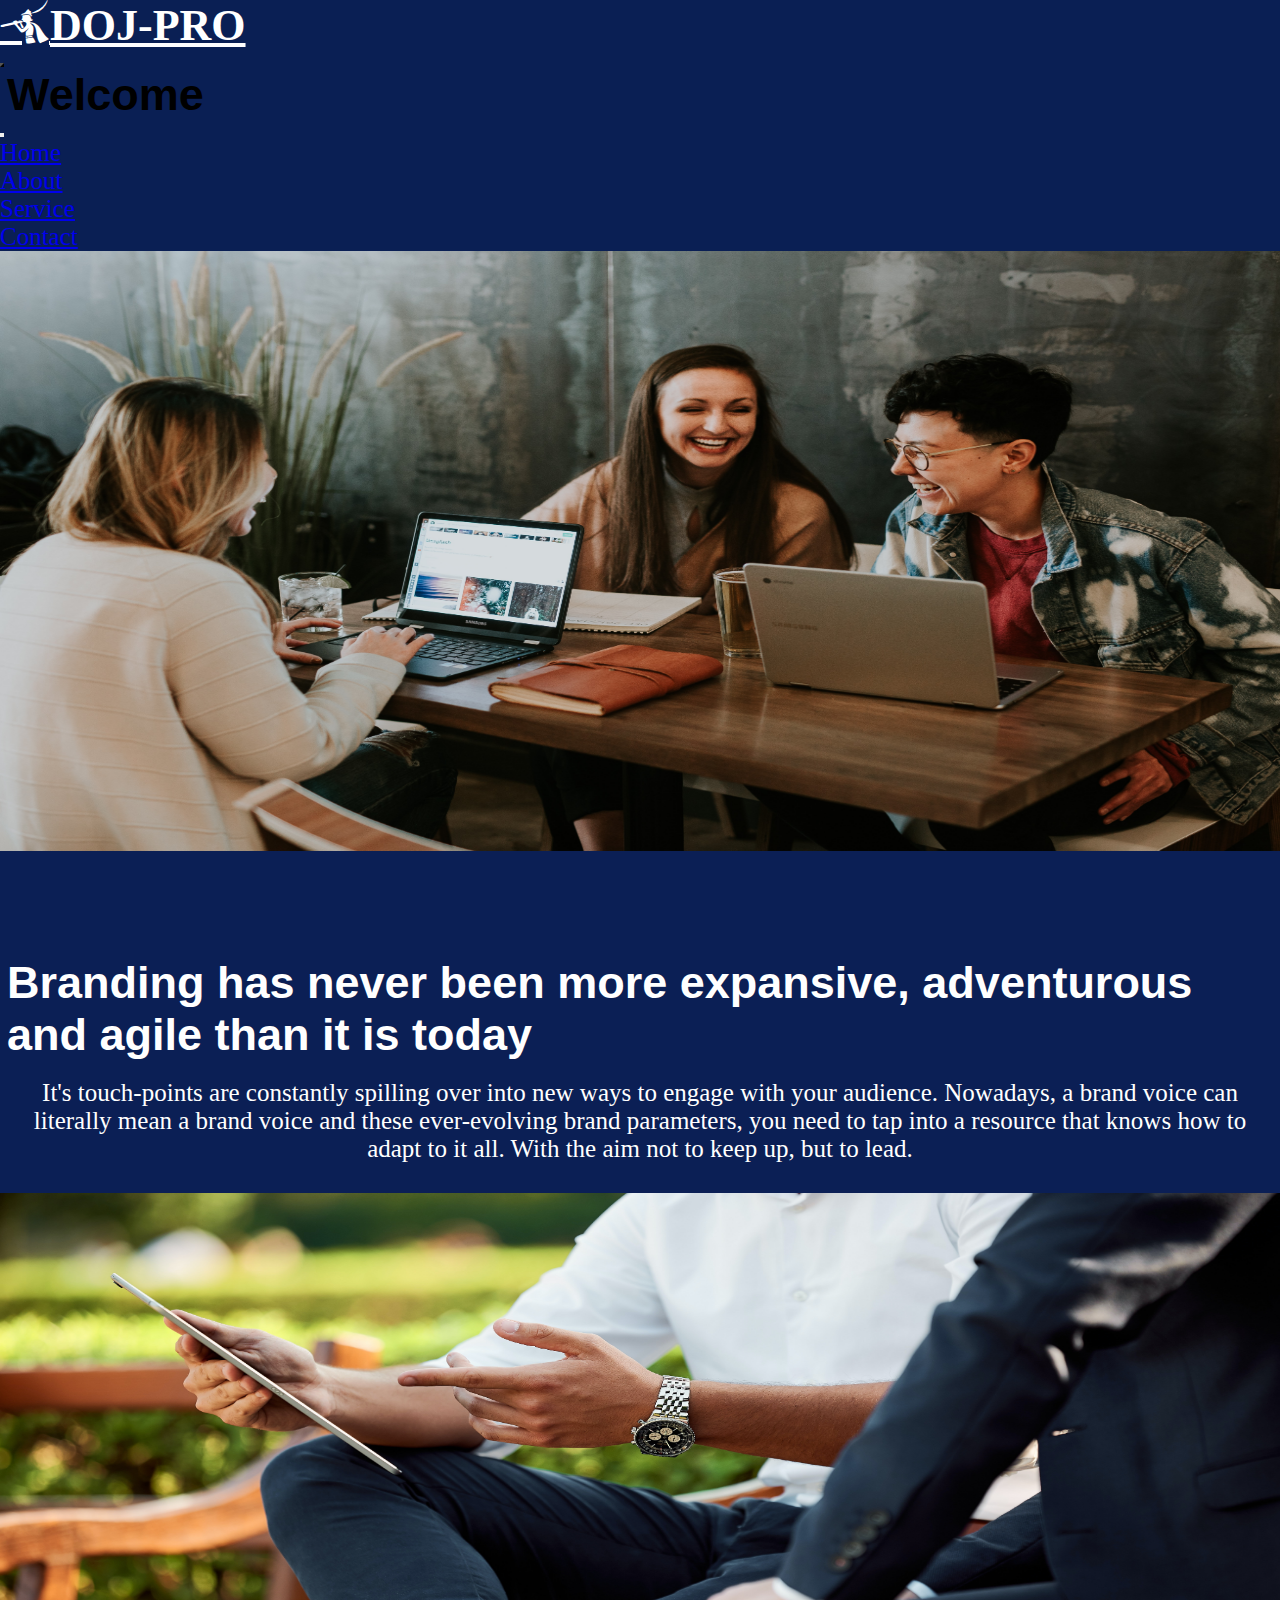
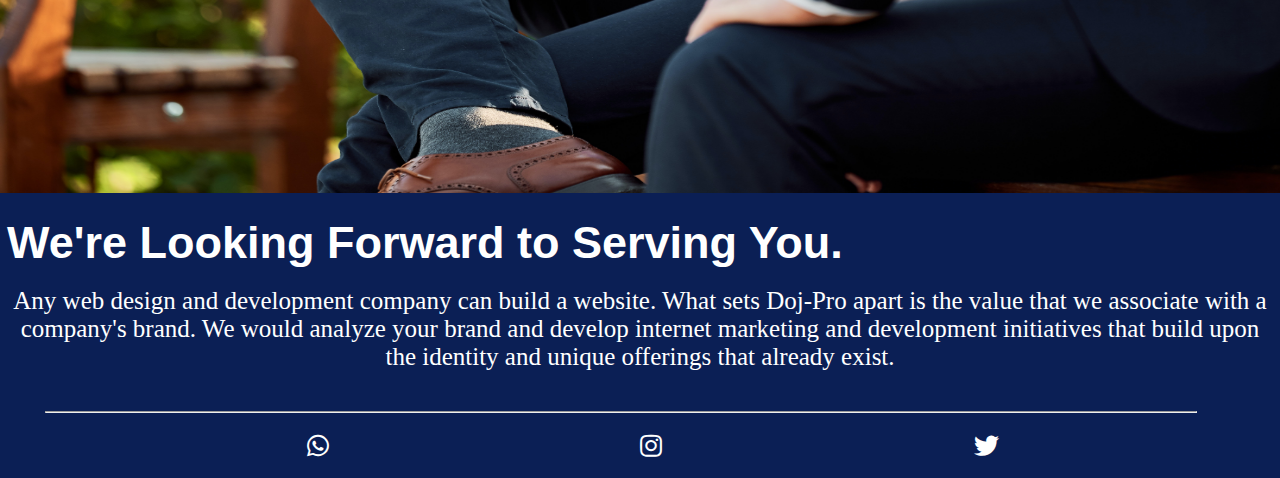
==== brand.html @ 577ec4f8 "Initial commit" ====
<!DOCTYPE html>
<html lang="en">
<head>
    <meta charset="UTF-8">
    <meta http-equiv="X-UA-Compatible" content="IE=edge">
    <meta name="viewport" content="width=device-width, initial-scale=1.0">
    <link href="https://cdn.jsdelivr.net/npm/bootstrap@5.2.2/dist/css/bootstrap.min.css" rel="stylesheet" integrity="sha384-Zenh87qX5JnK2Jl0vWa8Ck2rdkQ2Bzep5IDxbcnCeuOxjzrPF/et3URy9Bv1WTRi" crossorigin="anonymous">
    <link rel="stylesheet" href="fontawesome-free-5.15.3-web/css/all.css">
    <link rel="stylesheet" href="brand.css">
    <title>Document</title>
</head>
<body>
    <nav class="navbar top fixed-top">
        <div class="container-fluid">
          <a class="navbar-brand" href="#gam"><i class="fab fa-pied-piper-alt"></i>
            <h1 class="oj">DOJ-PRO</h1></a>
          <button class="navbar-toggler redbtn" type="button" data-bs-toggle="offcanvas" data-bs-target="#offcanvasNavbar" aria-controls="offcanvasNavbar">
            <span class="navbar-toggler-icon bluebtn"></span>
          </button>
          <div class="offcanvas offcanvas-end" tabindex="-1" id="offcanvasNavbar" aria-labelledby="offcanvasNavbarLabel">
            <div class="offcanvas-header">
              <h5 class="offcanvas-title" id="offcanvasNavbarLabel">Welcome</h5>
              <button type="button" class="btn-close" data-bs-dismiss="offcanvas" aria-label="Close"></button>
            </div>
            <div class="offcanvas-body">
              <ul class="navbar-nav justify-content-end flex-grow-1 pe-3">
                <li class="nav-item">
                  <a class="nav-link active we" aria-current="page" href="DOJ-PRO.HTML">Home</a>
                </li>
                <li class="nav-item">
                  <a class="nav-link we" href="DOJ-PRO.HTML">About</a>
                </li>
                <li class="nav-item">
                  <a class="nav-link active we" aria-current="page" href="DOJ-PRO.HTML">Service</a>
                </li>
                <li class="nav-item">
                  <a class="nav-link we" href="DOJ-PRO.HTML">Contact</a>
                </li>
              </ul>
                </li>
              </ul>
            </div>
          </div>
        </div>
      </nav>
      <script src="https://cdn.jsdelivr.net/npm/bootstrap@5.2.2/dist/js/bootstrap.bundle.min.js" integrity="sha384-OERcA2EqjJCMA+/3y+gxIOqMEjwtxJY7qPCqsdltbNJuaOe923+mo//f6V8Qbsw3" crossorigin="anonymous"></script>
    <img src="./brooke-cagle-g1Kr4Ozfoac-unsplash.jpg" alt="">
    <section class="da">
        <h5>Branding has never been more expansive, adventurous and agile than it is today</h5><br>
        <p class="re">It's touch-points are constantly spilling over into new ways to engage with your audience. Nowadays, a brand voice can literally mean a brand voice and these ever-evolving brand parameters, you need to tap into a resource that knows how to adapt to it all. With the aim not to keep up, but to lead.</p>
    </section>
    <img src="./mediensturmer-aWf7mjwwJJo-unsplash.jpg" alt="">
    <section class="pro">
        <h5 class="fd">We're Looking Forward to Serving You.</h5><br>
        <p class="any">Any web design and development company can build a website. What sets Doj-Pro apart is the value that we associate with a company's brand. We would analyze your brand and develop internet marketing and development initiatives that build upon the identity and unique offerings that already exist.</p>
    </section>
    <div class="four">
        <hr> 
    </div>
    <div class="k">
        <a href="https://wa.me/message/ANUH5YC7OFXKL1"><i id="di" class="fab fa-whatsapp"></i></a>
        <a href="https://www.instagram.com/prosper_adedoja/"><i id="di" class="fab fa-instagram"></i></a>
        <a href="https://www.twitter.com/@prosper_adedoja"><i id="di" class="fab fa-twitter"></i></a>
    </div>
</body>
</html>
---- brand.css ----
@media (min-width: 320px) and (max-width: 374px) {
    *{
        margin: 0px;
        padding: 0px;
        box-sizing: border-box;
    }
    body{
        background-color: rgb(11, 31, 85);
    }
    header{
        display: flex;
        color: white;
        padding: 15px 20px;
    }
    .fa-pied-piper-alt{
        font-size: 30px;
    }
    img{
        height: 100%;
        width: 100%;
        margin-top: 20%;
    }
    .we{
        font-size: 25px;
        font-family: cursive;
    }
    .top{
        background-color: rgba(11, 31, 85, 0.932);
    }
    .redbtn{
        font-size: 15px;
        background-color: white;
        
    }
    .redbtn:hover{
        color: white;
    }
    .navbar-brand{
        display: flex;
        color: white;
    }
    .navbar-brand:hover{
        color: white;
    }
    h4{
        font-family: Arial, "Helvetica Neue", Helvetica, sans-serif;
        font-size: 28px;
        margin-top: 10px;
        margin-bottom: 10px;
        color: rgba(0, 0, 0, 0.952);
    }
    .tro{
        font-family: cursive;
        margin-bottom: 15px;
    }
    .da{
        margin-top: 10%;
        color: white;
    }
    h5{
        font-size: 20px;
        margin-left: 7px;
        font-family: Arial, "Helvetica Neue", Helvetica, sans-serif;
    }
    .re{
        text-align: center;
        padding: 0px 10px;
        font-family: cursive;
        margin-bottom: 20px;
    }
    .pro{
        color: white;
    }
    .any{
        text-align: center;
        padding: 0px 10px;
        font-family: cursive;
        margin-bottom: 20px;
    }
    .fd{
        margin-top: 20px;        
    }
    hr{
        width: 88%;
        margin-left: 18px;
    }
    #di{
        color: white;
        margin-top: 10px;
        margin-bottom: 10px;
        padding-left: 65px;
    }
}

@media (min-width: 375px) and (max-width: 424px) {
    *{
        margin: 0px;
        padding: 0px;
        box-sizing: border-box;
    }
    body{
        background-color: rgb(11, 31, 85);
    }
    header{
        display: flex;
        color: white;
        padding: 15px 20px;
    }
    .fa-pied-piper-alt{
        font-size: 30px;
    }
    img{
        height: 100%;
        width: 100%;
        margin-top: 20%;
    }
    .we{
        font-size: 25px;
        font-family: cursive;
    }
    .top{
        background-color: rgba(11, 31, 85, 0.932);
    }
    .redbtn{
        font-size: 15px;
        background-color: white;
        
    }
    .redbtn:hover{
        color: white;
    }
    .navbar-brand{
        display: flex;
        color: white;
    }
    .navbar-brand:hover{
        color: white;
    }
    h4{
        font-family: Arial, "Helvetica Neue", Helvetica, sans-serif;
        font-size: 28px;
        margin-top: 10px;
        margin-bottom: 10px;
        color: rgba(0, 0, 0, 0.952);
    }
    .tro{
        font-family: cursive;
        margin-bottom: 15px;
    }
    .da{
        margin-top: 10%;
        color: white;
    }
    h5{
        font-size: 20px;
        margin-left: 7px;
        font-family: Arial, "Helvetica Neue", Helvetica, sans-serif;
    }
    .re{
        text-align: center;
        padding: 0px 10px;
        font-family: cursive;
        margin-bottom: 20px;
    }
    .pro{
        color: white;
    }
    .any{
        text-align: center;
        padding: 0px 10px;
        font-family: cursive;
        margin-bottom: 20px;
    }
    .fd{
        margin-top: 20px;        
    }
    hr{
        width: 88%;
        margin-left: 20px;
    }
    #di{
        color: white;
        margin-top: 15px;
        margin-bottom: 15px;
        padding-left: 79px;
    }
}

@media (min-width: 425px) and (max-width: 500px) {
    *{
        margin: 0px;
        padding: 0px;
        box-sizing: border-box;
    }
    body{
        background-color: rgb(11, 31, 85);
    }
    header{
        display: flex;
        color: white;
        padding: 15px 20px;
    }
    .fa-pied-piper-alt{
        font-size: 30px;
    }
    img{
        height: 100%;
        width: 100%;
        margin-top: 20%;
    }
    .we{
        font-size: 25px;
        font-family: cursive;
    }
    .top{
        background-color: rgba(11, 31, 85, 0.932);
    }
    .redbtn{
        font-size: 15px;
        background-color: white;
        
    }
    .redbtn:hover{
        color: white;
    }
    .navbar-brand{
        display: flex;
        color: white;
    }
    .navbar-brand:hover{
        color: white;
    }
    h4{
        font-family: Arial, "Helvetica Neue", Helvetica, sans-serif;
        font-size: 28px;
        margin-top: 10px;
        margin-bottom: 10px;
        color: rgba(0, 0, 0, 0.952);
    }
    .tro{
        font-family: cursive;
        margin-bottom: 15px;
    }
    .da{
        margin-top: 9%;
        color: white;
    }
    h5{
        font-size: 25px;
        margin-left: 7px;
        font-family: Arial, "Helvetica Neue", Helvetica, sans-serif;
    }
    .re{
        text-align: center;
        padding: 0px 10px;
        font-family: cursive;
        margin-bottom: 20px;
        font-size: 20px;
    }
    .pro{
        color: white;
    }
    .any{
        text-align: center;
        padding: 0px 10px;
        font-family: cursive;
        margin-bottom: 20px;
        font-size: 20px;
    }
    .fd{
        margin-top: 20px;     
        font-size: 30px;   
    }
    hr{
        width: 88%;
        margin-left: 23px;
    }
    #di{
        color: white;
        margin-top: 15px;
        margin-bottom: 15px;
        padding-left: 22%;

    }
}

@media (min-width: 501px) and (max-width: 600px) {
    *{
        margin: 0px;
        padding: 0px;
        box-sizing: border-box;
    }
    body{
        background-color: rgb(11, 31, 85);
    }
    header{
        display: flex;
        color: white;
        padding: 15px 20px;
    }
    .fa-pied-piper-alt{
        font-size: 30px;
    }
    img{
        height: 100%;
        width: 100%;
        margin-top: 20%;
    }
    .we{
        font-size: 25px;
        font-family: cursive;
    }
    .top{
        background-color: rgba(11, 31, 85, 0.932);
    }
    .redbtn{
        font-size: 15px;
        background-color: white;
        
    }
    .redbtn:hover{
        color: white;
    }
    .navbar-brand{
        display: flex;
        color: white;
    }
    .navbar-brand:hover{
        color: white;
    }
    h4{
        font-family: Arial, "Helvetica Neue", Helvetica, sans-serif;
        font-size: 28px;
        margin-top: 10px;
        margin-bottom: 10px;
        color: rgba(0, 0, 0, 0.952);
    }
    .tro{
        font-family: cursive;
        margin-bottom: 15px;
    }
    .da{
        margin-top: 8%;
        color: white;
    }
    h5{
        font-size: 35px;
        margin-left: 7px;
        font-family: Arial, "Helvetica Neue", Helvetica, sans-serif;
    }
    .re{
        text-align: center;
        padding: 0px 10px;
        font-family: cursive;
        margin-bottom: 20px;
        font-size: 20px;
    }
    .pro{
        color: white;
    }
    .any{
        text-align: center;
        padding: 0px 10px;
        font-family: cursive;
        margin-bottom: 20px;
        font-size: 20px;
    }
    .fd{
        margin-top: 20px;     
        font-size: 40px;   
    }
    hr{
        width: 88%;
        margin-left: 23px;
    }
    #di{
        color: white;
        margin-top: 15px;
        margin-bottom: 15px;
        padding-left: 22%;

    }
}

@media (min-width: 601px) and (max-width: 700px) {
    *{
        margin: 0px;
        padding: 0px;
        box-sizing: border-box;
    }
    body{
        background-color: rgb(11, 31, 85);
    }
    header{
        display: flex;
        color: white;
        padding: 15px 20px;
    }
    .fa-pied-piper-alt{
        font-size: 32px;
    }
    img{
        height: 100%;
        width: 100%;
        margin-top: 20%;
    }
    .we{
        font-size: 25px;
        font-family: cursive;
    }
    .top{
        background-color: rgba(11, 31, 85, 0.932);
    }
    .redbtn{
        font-size: 15px;
        background-color: white;
        
    }
    .redbtn:hover{
        color: white;
    }
    .navbar-brand{
        display: flex;
        color: white;
    }
    .navbar-brand:hover{
        color: white;
    }
    h4{
        font-family: Arial, "Helvetica Neue", Helvetica, sans-serif;
        font-size: 28px;
        margin-top: 10px;
        margin-bottom: 10px;
        color: rgba(0, 0, 0, 0.952);
    }
    .tro{
        font-family: cursive;
        margin-bottom: 15px;
    }
    .da{
        margin-top: 8%;
        color: white;
    }
    h5{
        font-size: 35px;
        margin-left: 7px;
        font-family: Arial, "Helvetica Neue", Helvetica, sans-serif;
    }
    .re{
        text-align: center;
        padding: 0px 10px;
        font-family: cursive;
        margin-bottom: 20px;
        font-size: 20px;
    }
    .pro{
        color: white;
    }
    .any{
        text-align: center;
        padding: 0px 10px;
        font-family: cursive;
        margin-bottom: 20px;
        font-size: 20px;
    }
    .fd{
        margin-top: 20px;     
        font-size: 40px;   
    }
    hr{
        width: 88%;
        margin-left: 23px;
    }
    #di{
        color: white;
        margin-top: 15px;
        margin-bottom: 15px;
        padding-left: 22%;
    }
    
}

@media (min-width: 701px) and (max-width: 767px) {
    *{
        margin: 0px;
        padding: 0px;
        box-sizing: border-box;
    }
    body{
        background-color: rgb(11, 31, 85);
    }
    header{
        display: flex;
        color: white;
        padding: 15px 20px;
    }
    .fa-pied-piper-alt{
        font-size: 37px;
    }
    img{
        height: 100%;
        width: 100%;
        margin-top: 15%;
    }
    .we{
        font-size: 25px;
        font-family: cursive;
    }
    .top{
        background-color: rgba(11, 31, 85, 0.932);
    }
    .redbtn{
        font-size: 15px;
        background-color: white;
        
    }
    .redbtn:hover{
        color: white;
    }
    .navbar-brand{
        display: flex;
        color: white;
    }
    .navbar-brand:hover{
        color: white;
    }
    h4{
        font-family: Arial, "Helvetica Neue", Helvetica, sans-serif;
        font-size: 28px;
        margin-top: 10px;
        margin-bottom: 10px;
        color: rgba(0, 0, 0, 0.952);
    }
    .tro{
        font-family: cursive;
        margin-bottom: 15px;
        font-size: 20px;
    }
    .da{
        margin-top: 8%;
        color: white;
    }
    h5{
        font-size: 35px;
        margin-left: 7px;
        font-family: Arial, "Helvetica Neue", Helvetica, sans-serif;
    }
    .re{
        text-align: center;
        padding: 0px 10px;
        font-family: cursive;
        margin-bottom: 20px;
        font-size: 20px;
    }
    .pro{
        color: white;
    }
    .any{
        text-align: center;
        padding: 0px 10px;
        font-family: cursive;
        margin-bottom: 20px;
        font-size: 20px;
    }
    .fd{
        margin-top: 20px;     
        font-size: 40px;   
    }
    hr{
        width: 88%;
        margin-left: 23px;
    }
    #di{
        color: white;
        margin-top: 15px;
        margin-bottom: 15px;
        padding-left: 22%;
    }
}

@media (min-width: 768px) and (max-width: 850px) {
    *{
        margin: 0px;
        padding: 0px;
        box-sizing: border-box;
    }
    body{
        background-color: rgb(11, 31, 85);
    }
    header{
        display: flex;
        color: white;
        padding: 15px 20px;
    }
    .fa-pied-piper-alt{
        font-size: 38px;
    }
    img{
        height: 100%;
        width: 100%;
        margin-top: 15%;
    }
    .we{
        font-size: 25px;
        font-family: cursive;
    }
    .top{
        background-color: rgba(11, 31, 85, 0.932);
    }
    .redbtn{
        font-size: 15px;
        background-color: white;
        
    }
    .redbtn:hover{
        color: white;
    }
    .navbar-brand{
        display: flex;
        color: white;
    }
    .navbar-brand:hover{
        color: white;
    }
    h4{
        font-family: Arial, "Helvetica Neue", Helvetica, sans-serif;
        font-size: 38px;
        margin-top: 10px;
        margin-bottom: 10px;
        color: rgba(0, 0, 0, 0.952);
    }
    .tro{
        font-family: cursive;
        margin-bottom: 15px;
        font-size: 20px;
    }
    .da{
        margin-top: 8%;
        color: white;
    }
    h5{
        font-size: 40px;
        margin-left: 7px;
        font-family: Arial, "Helvetica Neue", Helvetica, sans-serif;
    }
    .re{
        text-align: center;
        padding: 0px 10px;
        font-family: cursive;
        margin-bottom: 20px;
        font-size: 20px;
    }
    .pro{
        color: white;
        margin-bottom: 30px;
    }
    .any{
        text-align: center;
        padding: 0px 10px;
        font-family: cursive;
        margin-bottom: 20px;
        font-size: 20px;
    }
    .fd{
        margin-top: 20px;     
        font-size: 40px;   
    }
    hr{
        width: 90%;
        margin-left: 35px;
    }
    #di{
        color: white;
        margin-top: 20px;
        margin-bottom: 20px;
        padding-left: 24%;
        font-size: 20px;
    }
}

@media (min-width: 851px) and (max-width: 950px) {
    *{
        margin: 0px;
        padding: 0px;
        box-sizing: border-box;
    }
    body{
        background-color: rgb(11, 31, 85);
    }
    header{
        display: flex;
        color: white;
        padding: 15px 20px;
    }
    .fa-pied-piper-alt{
        font-size: 35px;
    }
    img{
        height: 100%;
        width: 100%;
        margin-top: 15%;
    }
    .we{
        font-size: 25px;
        font-family: cursive;
    }
    .top{
        background-color: rgba(11, 31, 85, 0.932);
    }
    .redbtn{
        font-size: 15px;
        background-color: white;
        
    }
    .redbtn:hover{
        color: white;
    }
    .navbar-brand{
        display: flex;
        color: white;
    }
    .navbar-brand:hover{
        color: white;
    }
    h4{
        font-family: Arial, "Helvetica Neue", Helvetica, sans-serif;
        font-size: 38px;
        margin-top: 10px;
        margin-bottom: 10px;
        color: rgba(0, 0, 0, 0.952);
    }
    .tro{
        font-family: cursive;
        margin-bottom: 15px;
        font-size: 20px;
    }
    .da{
        margin-top: 8%;
        color: white;
    }
    h5{
        font-size: 40px;
        margin-left: 7px;
        font-family: Arial, "Helvetica Neue", Helvetica, sans-serif;
    }
    .re{
        text-align: center;
        padding: 0px 10px;
        font-family: cursive;
        margin-bottom: 20px;
        font-size: 20px;
    }
    .pro{
        color: white;
        margin-bottom: 30px;
    }
    .any{
        text-align: center;
        padding: 0px 10px;
        font-family: cursive;
        margin-bottom: 20px;
        font-size: 20px;
    }
    .fd{
        margin-top: 20px;     
        font-size: 40px;   
    }
    hr{
        width: 90%;
        margin-left: 35px;
    }
    #di{
        color: white;
        margin-top: 20px;
        margin-bottom: 20px;
        padding-left: 24%;
        font-size: 20px;
    }
}

@media (min-width: 951px) and (max-width: 1023px) {
    *{
        margin: 0px;
        padding: 0px;
        box-sizing: border-box;
    }
    body{
        background-color: rgb(11, 31, 85);
    }
    header{
        display: flex;
        color: white;
        padding: 15px 20px;
    }
    .fa-pied-piper-alt{
        font-size: 38px;
    }
    img{
        height: 100%;
        width: 100%;
        margin-top: 15%;
    }
    .we{
        font-size: 25px;
        font-family: cursive;
    }
    .top{
        background-color: rgba(11, 31, 85, 0.932);
    }
    .redbtn{
        font-size: 15px;
        background-color: white;
        
    }
    .redbtn:hover{
        color: white;
    }
    .navbar-brand{
        display: flex;
        color: white;
    }
    .navbar-brand:hover{
        color: white;
    }
    h4{
        font-family: Arial, "Helvetica Neue", Helvetica, sans-serif;
        font-size: 38px;
        margin-top: 10px;
        margin-bottom: 10px;
        color: rgba(0, 0, 0, 0.952);
    }
    .tro{
        font-family: cursive;
        margin-bottom: 15px;
        font-size: 20px;
    }
    .da{
        margin-top: 8%;
        color: white;
    }
    h5{
        font-size: 40px;
        margin-left: 7px;
        font-family: Arial, "Helvetica Neue", Helvetica, sans-serif;
    }
    .re{
        text-align: center;
        padding: 0px 10px;
        font-family: cursive;
        margin-bottom: 20px;
        font-size: 20px;
    }
    .pro{
        color: white;
        margin-bottom: 30px;
    }
    .any{
        text-align: center;
        padding: 0px 10px;
        font-family: cursive;
        margin-bottom: 20px;
        font-size: 20px;
    }
    .fd{
        margin-top: 20px;     
        font-size: 40px;   
    }
    hr{
        width: 90%;
        margin-left: 35px;
    }
    #di{
        color: white;
        margin-top: 20px;
        margin-bottom: 20px;
        padding-left: 24%;
        font-size: 20px;
    }
}

@media (min-width: 1024px) and (max-width: 1439px) {
    *{
        margin: 0px;
        padding: 0px;
        box-sizing: border-box;
    }
    body{
        background-color: rgb(11, 31, 85);
    }
    header{
        display: flex;
        color: white;
        padding: 15px 20px;
    }
    .fa-pied-piper-alt{
        font-size: 44px;
    }
    .oj{
        font-size: 44px;
    }
    img{
        height: 600px;
        width: 100%;
    }
    .we{
        font-size: 25px;
        font-family: cursive;
    }
    .top{
        background-color: rgba(11, 31, 85, 0.932);
    }
    .redbtn{
        font-size: 25px;
        background-color: white;
        
    }
    .redbtn:hover{
        color: white;
    }
    .navbar-brand{
        display: flex;
        color: white;
    }
    .navbar-brand:hover{
        color: white;
    }
    h4{
        font-family: Arial, "Helvetica Neue", Helvetica, sans-serif;
        font-size: 38px;
        margin-top: 10px;
        margin-bottom: 10px;
        color: rgba(0, 0, 0, 0.952);
    }
    .tro{
        font-family: cursive;
        margin-bottom: 15px;
        font-size: 25px;
    }
    .da{
        margin-top: 8%;
        color: white;
    }
    h5{
        font-size: 45px;
        margin-left: 7px;
        font-family: Arial, "Helvetica Neue", Helvetica, sans-serif;
    }
    .re{
        text-align: center;
        padding: 0px 10px;
        font-family: cursive;
        margin-bottom: 30px;
        font-size: 25px;
    }
    .pro{
        color: white;
        margin-bottom: 40px;
    }
    .any{
        text-align: center;
        padding: 0px 10px;
        font-family: cursive;
        margin-bottom: 20px;
        font-size: 25px;
    }
    .fd{
        margin-top: 20px;     
        font-size: 45px;   
    }
    hr{
        width: 90%;
        margin-left: 45px;
    }
    #di{
        color: white;
        margin-top: 20px;
        margin-bottom: 20px;
        padding-left: 24%;
        font-size: 25px;
    }
}

@media (min-width: 1440px) and (max-width: 2559px) {
    *{
        margin: 0px;
        padding: 0px;
        box-sizing: border-box;
    }
    body{
        background-color: rgb(11, 31, 85);
    }
    header{
        display: flex;
        color: white;
        padding: 15px 20px;
    }
    .fa-pied-piper-alt{
        font-size: 75px;
    }
    .oj{
        font-size: 75px;
    }
    img{
        height: 800px;
        width: 100%;
    }
    .we{
        font-size: 25px;
        font-family: cursive;
    }
    .top{
        background-color: rgba(11, 31, 85, 0.932);
    }
    .redbtn{
        font-size: 30px;
        background-color: white;
        
    }
    .redbtn:hover{
        color: white;
    }
    .navbar-brand{
        display: flex;
        color: white;
    }
    .navbar-brand:hover{
        color: white;
    }
    h4{
        font-family: Arial, "Helvetica Neue", Helvetica, sans-serif;
        font-size: 68px;
        margin-top: 10px;
        margin-bottom: 10px;
        color: rgba(0, 0, 0, 0.952);
    }
    .tro{
        font-family: cursive;
        margin-bottom: 15px;
        font-size: 35px;
    }
    .da{
        margin-top: 2%;
        color: white;
    }
    h5{
        font-size: 70px;
        margin-left: 7px;
        font-family: Arial, "Helvetica Neue", Helvetica, sans-serif;
    }
    .re{
        text-align: center;
        padding: 0px 10px;
        font-family: cursive;
        margin-bottom: 45px;
        font-size: 35px;
    }
    .pro{
        color: white;
        margin-bottom: 40px;
    }
    .any{
        text-align: center;
        padding: 0px 10px;
        font-family: cursive;
        margin-bottom: 20px;
        font-size: 35px;
    }
    .fd{
        margin-top: 20px;     
        font-size: 70px;   
    }
    hr{
        width: 90%;
        margin-left: 98px;
    }
    #di{
        color: white;
        margin-top: 30px;
        margin-bottom: 30px;
        padding-left: 24%;
        font-size: 35px;
    }
}

@media (min-width: 2560px) and (max-width: 3000px) {
    *{
        margin: 0px;
        padding: 0px;
        box-sizing: border-box;
    }
    body{
        background-color: rgb(11, 31, 85);
    }
    header{
        display: flex;
        color: white;
        padding: 15px 20px;
    }
    .fa-pied-piper-alt{
        font-size: 120px;
    }
    .oj{
        font-size: 120px;
    }
    img{
        height: 1200px;
        width: 100%;
    }
    .we{
        font-size: 25px;
        font-family: cursive;
    }
    .top{
        background-color: rgba(11, 31, 85, 0.932);
    }
    .redbtn{
        font-size: 50px;
        background-color: white;
        border-radius: 15px;
    }
    .redbtn:hover{
        color: white;
    }
    .navbar-brand{
        display: flex;
        color: white;
    }
    .navbar-brand:hover{
        color: white;
    }
    h4{
        font-family: Arial, "Helvetica Neue", Helvetica, sans-serif;
        font-size: 85px;
        margin-top: 20px;
        margin-bottom: 20px;
        color: rgba(0, 0, 0, 0.952);
    }
    .tro{
        font-family: cursive;
        margin-bottom: 55px;
        font-size: 55px;
    }
    .da{
        margin-top: 1%;
        color: white;
    }
    h5{
        font-size: 100px;
        margin-left: 7px;
        font-family: Arial, "Helvetica Neue", Helvetica, sans-serif;
    }
    .re{
        text-align: center;
        padding: 0px 10px;
        font-family: cursive;
        margin-bottom: 45px;
        font-size: 55px;
    }
    .pro{
        color: white;
        margin-bottom: 60px;
    }
    .any{
        text-align: center;
        padding: 0px 10px;
        font-family: cursive;
        margin-bottom: 20px;
        font-size: 55px;
    }
    .fd{
        margin-top: 40px;     
        font-size: 100px;   
    }
    hr{
        width: 90%;
        margin-left: 75px;
    }
    #di{
        color: white;
        margin-top: 50px;
        margin-bottom: 50px;
        padding-left: 24%;
        font-size: 55px;
    }
}
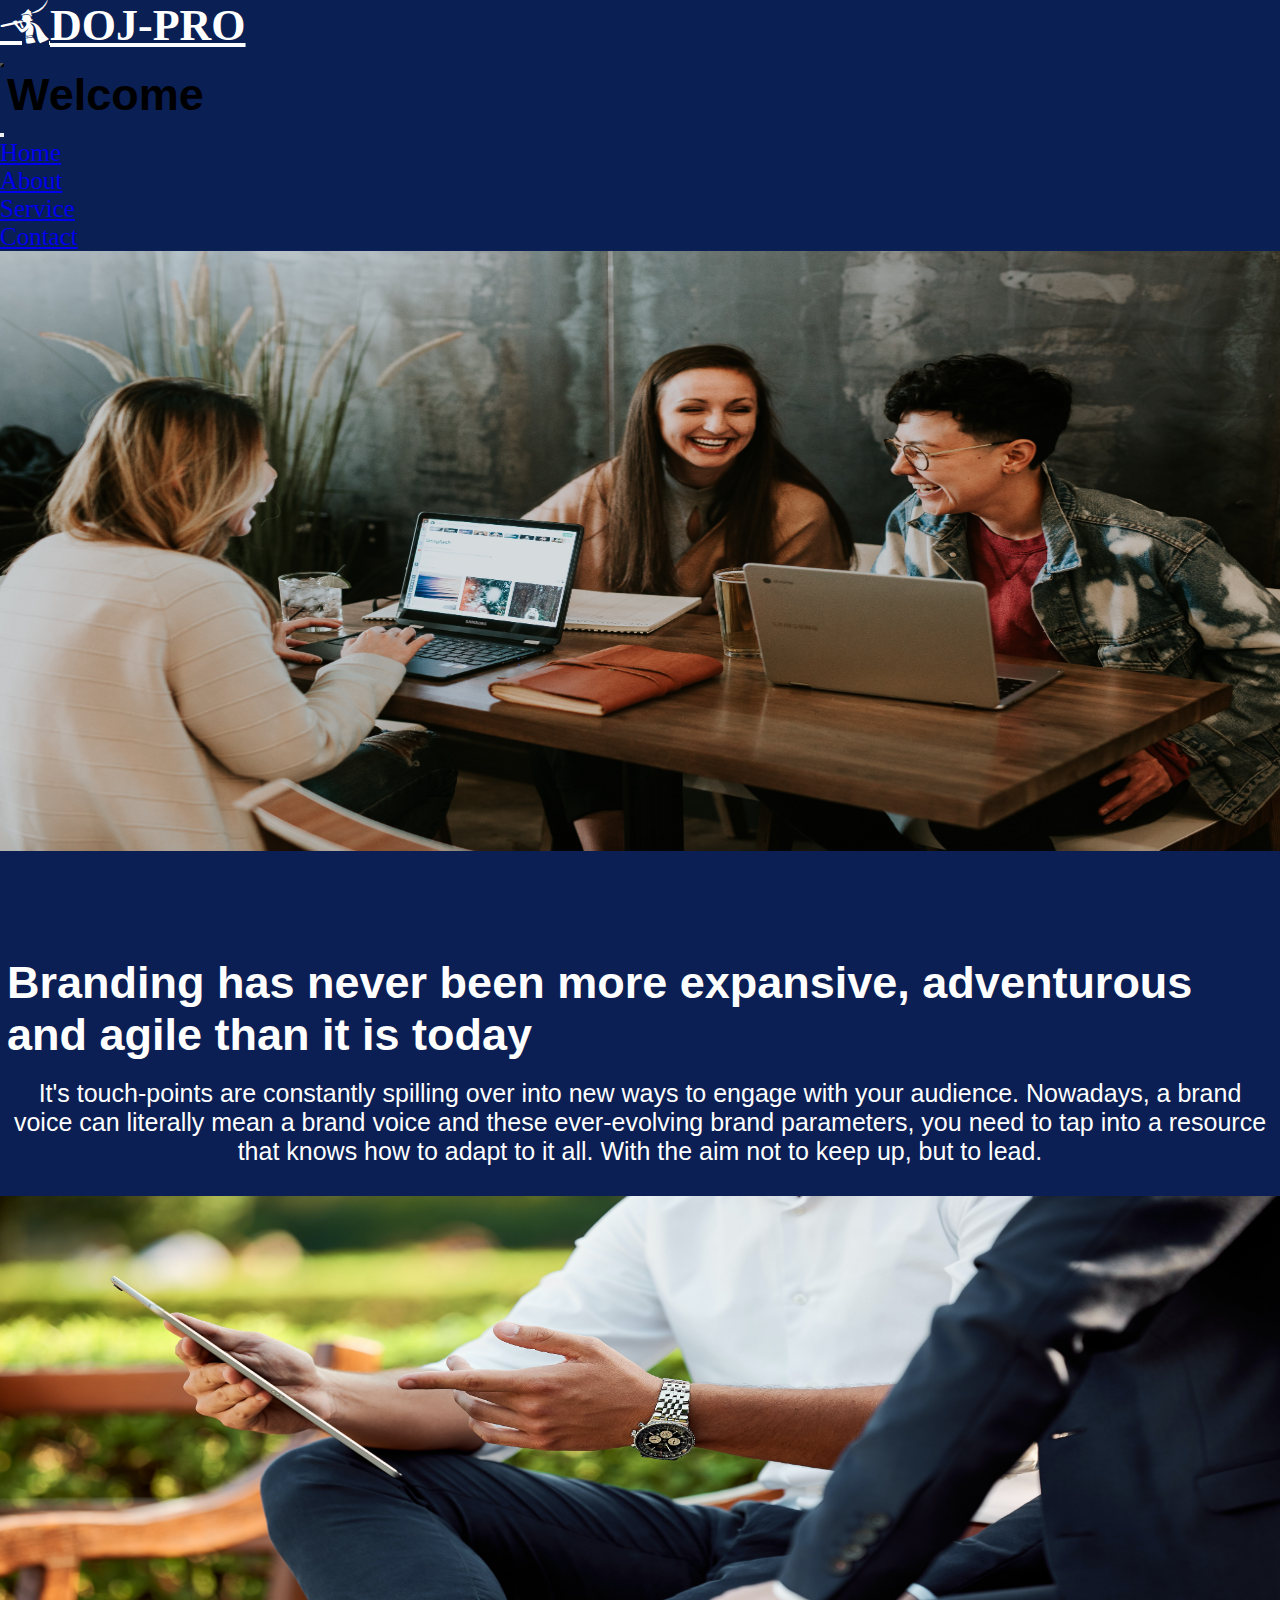
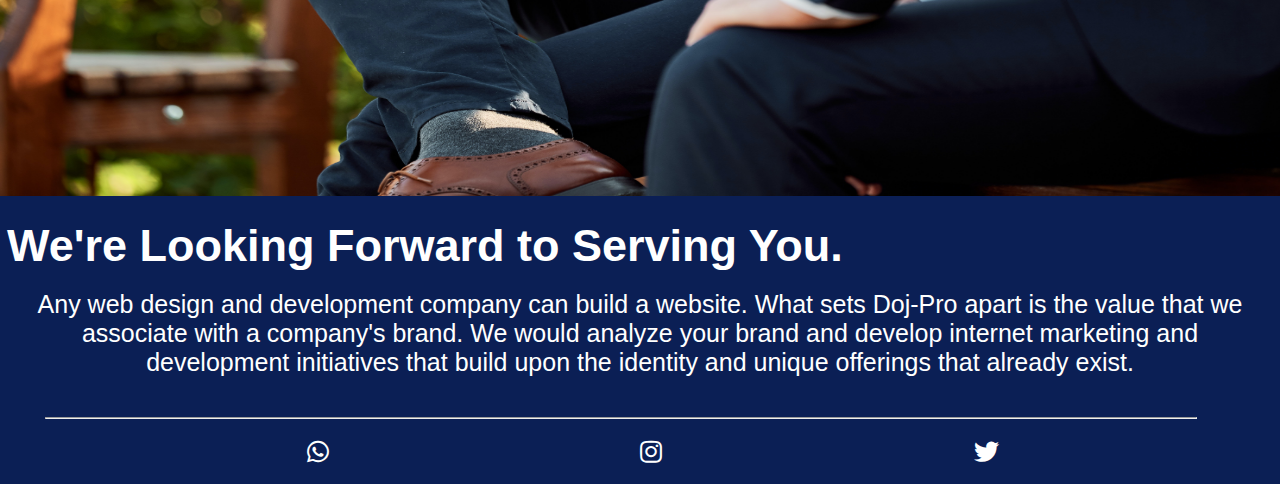
==== commit a895114c: "Inital commit" ====
--- a/brand.html
+++ b/brand.html
@@ -5,36 +5,36 @@
     <meta http-equiv="X-UA-Compatible" content="IE=edge">
     <meta name="viewport" content="width=device-width, initial-scale=1.0">
     <link href="https://cdn.jsdelivr.net/npm/bootstrap@5.2.2/dist/css/bootstrap.min.css" rel="stylesheet" integrity="sha384-Zenh87qX5JnK2Jl0vWa8Ck2rdkQ2Bzep5IDxbcnCeuOxjzrPF/et3URy9Bv1WTRi" crossorigin="anonymous">
-    <link rel="stylesheet" href="fontawesome-free-5.15.3-web/css/all.css">
+    <link rel="stylesheet" href="./OLD fontawesome-free-5.15.3-web/css/all.css">
     <link rel="stylesheet" href="brand.css">
     <title>Document</title>
 </head>
 <body>
     <nav class="navbar top fixed-top">
         <div class="container-fluid">
-          <a class="navbar-brand" href="#gam"><i class="fab fa-pied-piper-alt"></i>
+          <a class="navbar-brand" href="index.html"><i class="fab fa-pied-piper-alt"></i>
             <h1 class="oj">DOJ-PRO</h1></a>
           <button class="navbar-toggler redbtn" type="button" data-bs-toggle="offcanvas" data-bs-target="#offcanvasNavbar" aria-controls="offcanvasNavbar">
             <span class="navbar-toggler-icon bluebtn"></span>
           </button>
           <div class="offcanvas offcanvas-end" tabindex="-1" id="offcanvasNavbar" aria-labelledby="offcanvasNavbarLabel">
             <div class="offcanvas-header">
-              <h5 class="offcanvas-title" id="offcanvasNavbarLabel">Welcome</h5>
+              <h5 class="offcanvas-title" id="bad">Welcome</h5>
               <button type="button" class="btn-close" data-bs-dismiss="offcanvas" aria-label="Close"></button>
             </div>
             <div class="offcanvas-body">
               <ul class="navbar-nav justify-content-end flex-grow-1 pe-3">
                 <li class="nav-item">
-                  <a class="nav-link active we" aria-current="page" href="DOJ-PRO.HTML">Home</a>
+                  <a class="nav-link active we" aria-current="page" href="index.html">Home</a>
                 </li>
                 <li class="nav-item">
-                  <a class="nav-link we" href="DOJ-PRO.HTML">About</a>
+                  <a class="nav-link we" href="index.html">About</a>
                 </li>
                 <li class="nav-item">
-                  <a class="nav-link active we" aria-current="page" href="DOJ-PRO.HTML">Service</a>
+                  <a class="nav-link active we" aria-current="page" href="index.html">Service</a>
                 </li>
                 <li class="nav-item">
-                  <a class="nav-link we" href="DOJ-PRO.HTML">Contact</a>
+                  <a class="nav-link we" href="index.html">Contact</a>
                 </li>
               </ul>
                 </li>
--- a/brand.css
+++ b/brand.css
@@ -65,7 +65,7 @@
     .re{
         text-align: center;
         padding: 0px 10px;
-        font-family: cursive;
+        font-family: 'Gill Sans', 'Gill Sans MT', Calibri, 'Trebuchet MS', sans-serif;
         margin-bottom: 20px;
     }
     .pro{
@@ -74,7 +74,7 @@
     .any{
         text-align: center;
         padding: 0px 10px;
-        font-family: cursive;
+        font-family: 'Gill Sans', 'Gill Sans MT', Calibri, 'Trebuchet MS', sans-serif;
         margin-bottom: 20px;
     }
     .fd{
@@ -159,7 +159,7 @@
     .re{
         text-align: center;
         padding: 0px 10px;
-        font-family: cursive;
+        font-family: 'Gill Sans', 'Gill Sans MT', Calibri, 'Trebuchet MS', sans-serif;
         margin-bottom: 20px;
     }
     .pro{
@@ -168,7 +168,7 @@
     .any{
         text-align: center;
         padding: 0px 10px;
-        font-family: cursive;
+        font-family: 'Gill Sans', 'Gill Sans MT', Calibri, 'Trebuchet MS', sans-serif;
         margin-bottom: 20px;
     }
     .fd{
@@ -253,7 +253,7 @@
     .re{
         text-align: center;
         padding: 0px 10px;
-        font-family: cursive;
+        font-family: 'Gill Sans', 'Gill Sans MT', Calibri, 'Trebuchet MS', sans-serif;
         margin-bottom: 20px;
         font-size: 20px;
     }
@@ -263,7 +263,7 @@
     .any{
         text-align: center;
         padding: 0px 10px;
-        font-family: cursive;
+        font-family: 'Gill Sans', 'Gill Sans MT', Calibri, 'Trebuchet MS', sans-serif;
         margin-bottom: 20px;
         font-size: 20px;
     }
@@ -351,7 +351,7 @@
     .re{
         text-align: center;
         padding: 0px 10px;
-        font-family: cursive;
+        font-family: 'Gill Sans', 'Gill Sans MT', Calibri, 'Trebuchet MS', sans-serif;
         margin-bottom: 20px;
         font-size: 20px;
     }
@@ -361,7 +361,7 @@
     .any{
         text-align: center;
         padding: 0px 10px;
-        font-family: cursive;
+        font-family: 'Gill Sans', 'Gill Sans MT', Calibri, 'Trebuchet MS', sans-serif;
         margin-bottom: 20px;
         font-size: 20px;
     }
@@ -449,7 +449,7 @@
     .re{
         text-align: center;
         padding: 0px 10px;
-        font-family: cursive;
+        font-family: 'Gill Sans', 'Gill Sans MT', Calibri, 'Trebuchet MS', sans-serif;
         margin-bottom: 20px;
         font-size: 20px;
     }
@@ -459,7 +459,7 @@
     .any{
         text-align: center;
         padding: 0px 10px;
-        font-family: cursive;
+        font-family: 'Gill Sans', 'Gill Sans MT', Calibri, 'Trebuchet MS', sans-serif;
         margin-bottom: 20px;
         font-size: 20px;
     }
@@ -548,7 +548,7 @@
     .re{
         text-align: center;
         padding: 0px 10px;
-        font-family: cursive;
+        font-family: 'Gill Sans', 'Gill Sans MT', Calibri, 'Trebuchet MS', sans-serif;
         margin-bottom: 20px;
         font-size: 20px;
     }
@@ -558,7 +558,7 @@
     .any{
         text-align: center;
         padding: 0px 10px;
-        font-family: cursive;
+        font-family: 'Gill Sans', 'Gill Sans MT', Calibri, 'Trebuchet MS', sans-serif;
         margin-bottom: 20px;
         font-size: 20px;
     }
@@ -646,7 +646,7 @@
     .re{
         text-align: center;
         padding: 0px 10px;
-        font-family: cursive;
+        font-family: 'Gill Sans', 'Gill Sans MT', Calibri, 'Trebuchet MS', sans-serif;
         margin-bottom: 20px;
         font-size: 20px;
     }
@@ -657,7 +657,7 @@
     .any{
         text-align: center;
         padding: 0px 10px;
-        font-family: cursive;
+        font-family: 'Gill Sans', 'Gill Sans MT', Calibri, 'Trebuchet MS', sans-serif;
         margin-bottom: 20px;
         font-size: 20px;
     }
@@ -746,7 +746,7 @@
     .re{
         text-align: center;
         padding: 0px 10px;
-        font-family: cursive;
+        font-family: 'Gill Sans', 'Gill Sans MT', Calibri, 'Trebuchet MS', sans-serif;
         margin-bottom: 20px;
         font-size: 20px;
     }
@@ -757,7 +757,7 @@
     .any{
         text-align: center;
         padding: 0px 10px;
-        font-family: cursive;
+        font-family: 'Gill Sans', 'Gill Sans MT', Calibri, 'Trebuchet MS', sans-serif;
         margin-bottom: 20px;
         font-size: 20px;
     }
@@ -846,7 +846,7 @@
     .re{
         text-align: center;
         padding: 0px 10px;
-        font-family: cursive;
+        font-family: 'Gill Sans', 'Gill Sans MT', Calibri, 'Trebuchet MS', sans-serif;
         margin-bottom: 20px;
         font-size: 20px;
     }
@@ -857,7 +857,7 @@
     .any{
         text-align: center;
         padding: 0px 10px;
-        font-family: cursive;
+        font-family: 'Gill Sans', 'Gill Sans MT', Calibri, 'Trebuchet MS', sans-serif;
         margin-bottom: 20px;
         font-size: 20px;
     }
@@ -948,7 +948,7 @@
     .re{
         text-align: center;
         padding: 0px 10px;
-        font-family: cursive;
+        font-family: 'Gill Sans', 'Gill Sans MT', Calibri, 'Trebuchet MS', sans-serif;
         margin-bottom: 30px;
         font-size: 25px;
     }
@@ -959,7 +959,7 @@
     .any{
         text-align: center;
         padding: 0px 10px;
-        font-family: cursive;
+        font-family: 'Gill Sans', 'Gill Sans MT', Calibri, 'Trebuchet MS', sans-serif;
         margin-bottom: 20px;
         font-size: 25px;
     }
@@ -1050,7 +1050,7 @@
     .re{
         text-align: center;
         padding: 0px 10px;
-        font-family: cursive;
+        font-family: 'Gill Sans', 'Gill Sans MT', Calibri, 'Trebuchet MS', sans-serif;
         margin-bottom: 45px;
         font-size: 35px;
     }
@@ -1061,7 +1061,7 @@
     .any{
         text-align: center;
         padding: 0px 10px;
-        font-family: cursive;
+        font-family: 'Gill Sans', 'Gill Sans MT', Calibri, 'Trebuchet MS', sans-serif;
         margin-bottom: 20px;
         font-size: 35px;
     }
@@ -1107,7 +1107,7 @@
         width: 100%;
     }
     .we{
-        font-size: 25px;
+        font-size: 45px;
         font-family: cursive;
     }
     .top{
@@ -1118,6 +1118,9 @@
         background-color: white;
         border-radius: 15px;
     }
+    #bad{
+        font-size: 70px;
+    }
     .redbtn:hover{
         color: white;
     }
@@ -1152,7 +1155,7 @@
     .re{
         text-align: center;
         padding: 0px 10px;
-        font-family: cursive;
+        font-family: 'Gill Sans', 'Gill Sans MT', Calibri, 'Trebuchet MS', sans-serif;
         margin-bottom: 45px;
         font-size: 55px;
     }
@@ -1163,7 +1166,7 @@
     .any{
         text-align: center;
         padding: 0px 10px;
-        font-family: cursive;
+        font-family: 'Gill Sans', 'Gill Sans MT', Calibri, 'Trebuchet MS', sans-serif;
         margin-bottom: 20px;
         font-size: 55px;
     }
